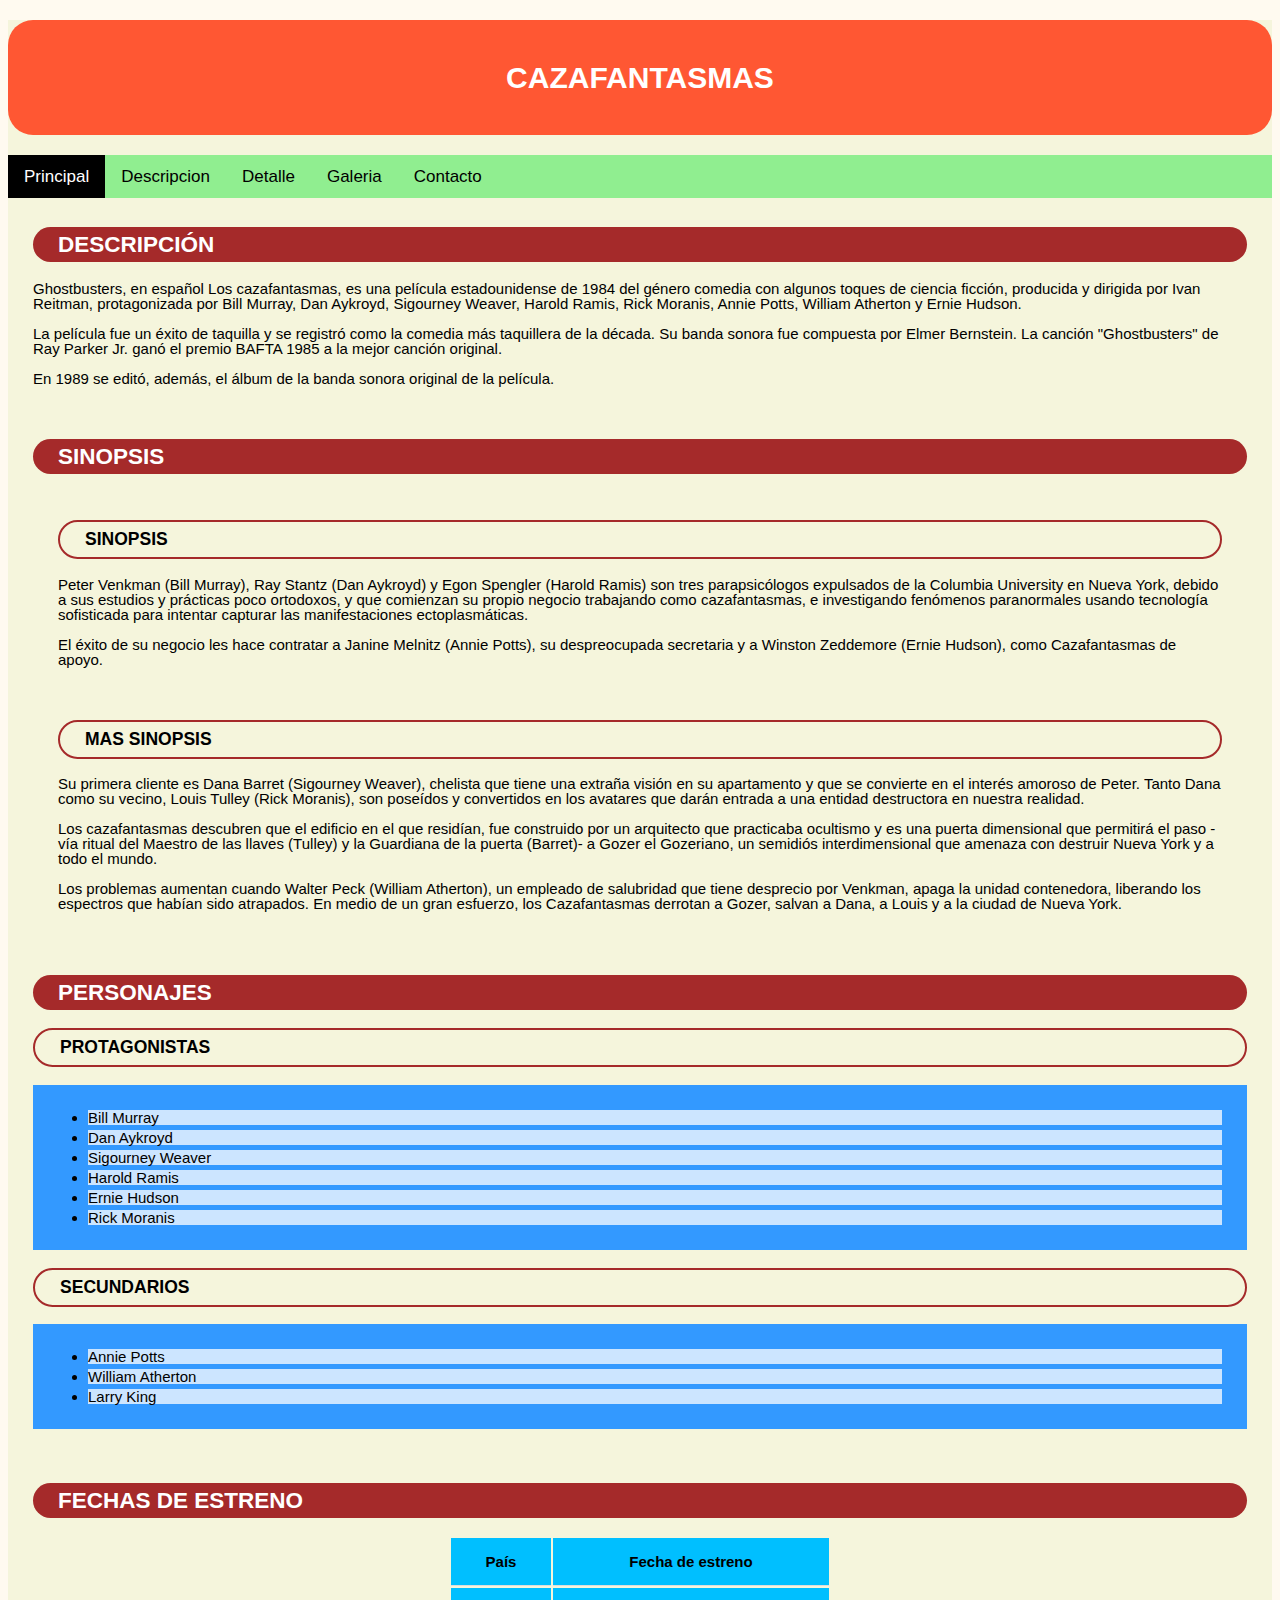
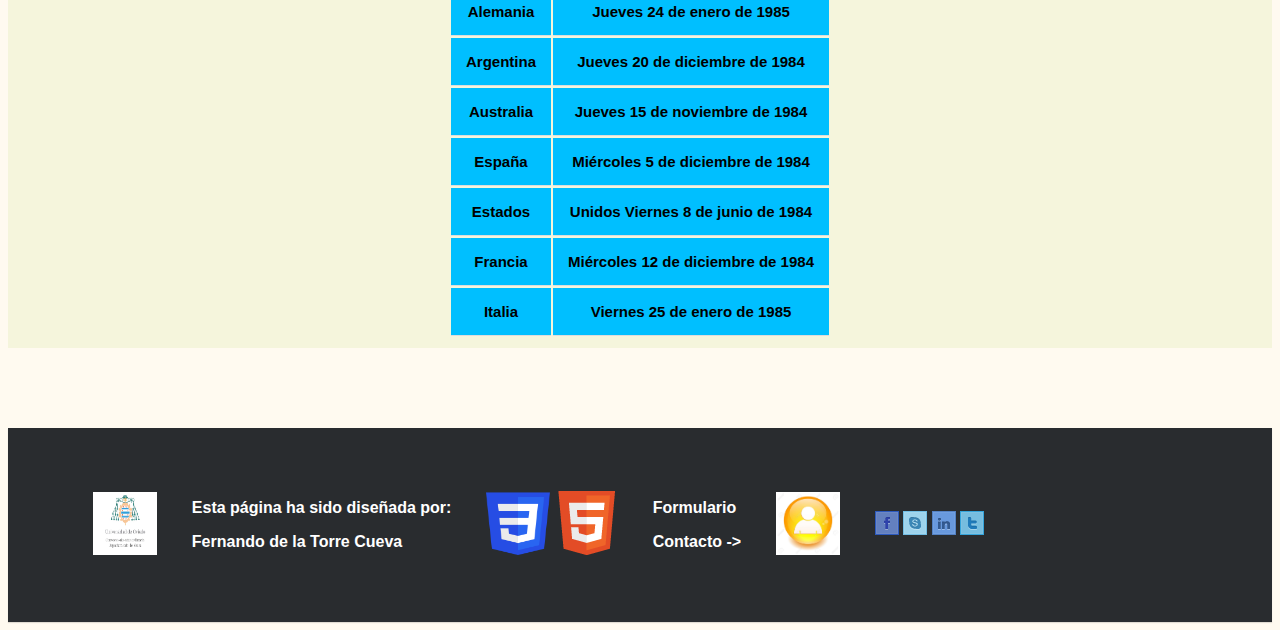
==== index.html @ 84526bf9 "new version" ====
<!DOCTYPE HTML>
<html lang="es">

<head>
    <script src="responsive.js"></script>
    <script src="cookies.js"></script>
    <link rel="stylesheet" type="text/css" href="estilo.css" />
    <link rel="stylesheet" href="https://maxcdn.bootstrapcdn.com/font-awesome/4.4.0/css/font-awesome.min.css">
    <meta charset="UTF-8">
    <meta name="description" content="SEW WEB PAGE">
    <meta name="keywords" content="HTML, CSS">
    <meta name="author" content="FERNANDO DE LA TORRE CUEVA- UO245182">
    <title>CAZAFANTASMAS</title>
</head>

<body>
    <main>
        <h1>CAZAFANTASMAS</h1>
        <nav class="nav" id="navbar">
            <a class="active">Principal</a>
            <a href="htmlAdicional1.html">Descripcion</a>
            <a href="htmlAdicional2.html">Detalle</a>
            <a href="galeria.html">Galeria</a>
            <a href="form.html">Contacto</a>
            <a href="javascript:void(0);" class="icon" onclick="responsive()">
                <i class="fa fa-bars">a</i>
            </a>
        </nav>
        <article>
            <h2>DESCRIPCIÓN</h2>
            <p>
                Ghostbusters, en español Los cazafantasmas, es una película estadounidense de 1984 del género comedia
                con
                algunos
                toques de ciencia ficción, producida y dirigida por Ivan Reitman, protagonizada por Bill Murray, Dan
                Aykroyd,
                Sigourney Weaver, Harold Ramis, Rick Moranis, Annie Potts, William Atherton y Ernie Hudson.
            </p>
            <p>
                La película fue un éxito de taquilla y se registró como la comedia más taquillera de la década.
                Su banda sonora fue compuesta por Elmer Bernstein. La canción "Ghostbusters" de Ray Parker Jr. ganó el
                premio
                BAFTA
                1985 a la mejor canción original.
            </p>
            <p>
                En 1989 se editó, además, el álbum de la banda sonora original de la película.
            </p>
        </article>
    </main>
    <section>
        <h2>SINOPSIS</h2>
        <article>
            <h3>SINOPSIS</h3>
            <p>
                Peter Venkman (Bill Murray), Ray Stantz (Dan Aykroyd) y Egon Spengler (Harold Ramis) son tres
                parapsicólogos
                expulsados de la Columbia University en Nueva York, debido a sus estudios y prácticas poco
                ortodoxos, y que
                comienzan su propio negocio trabajando como cazafantasmas, e investigando fenómenos paranormales
                usando
                tecnología
                sofisticada para intentar capturar las manifestaciones ectoplasmáticas.
            </p>
            <p>
                El éxito de su negocio les hace contratar a Janine Melnitz (Annie Potts), su despreocupada
                secretaria y a
                Winston
                Zeddemore (Ernie Hudson), como Cazafantasmas de apoyo.
            </p>
        </article>
        <article>
            <h3>MAS SINOPSIS</h3>
            <p>
                Su primera cliente es Dana Barret (Sigourney Weaver), chelista que tiene una extraña visión en su
                apartamento y
                que
                se convierte en el interés amoroso de Peter.
                Tanto Dana como su vecino, Louis Tulley (Rick Moranis), son poseídos y convertidos en los avatares
                que darán
                entrada
                a una entidad destructora en nuestra realidad.
            </p>
            <p>
                Los cazafantasmas descubren que el edificio en el que residían, fue construido por un arquitecto que
                practicaba
                ocultismo y es una puerta dimensional que permitirá el paso -vía ritual del Maestro de las llaves
                (Tulley) y
                la
                Guardiana de la puerta (Barret)- a Gozer el Gozeriano, un semidiós interdimensional que amenaza con
                destruir
                Nueva
                York y a todo el mundo.
            </p>
            <p>
                Los problemas aumentan cuando Walter Peck (William Atherton), un empleado de salubridad que tiene
                desprecio
                por
                Venkman, apaga la unidad contenedora, liberando los espectros que habían sido atrapados.
                En medio de un gran esfuerzo, los Cazafantasmas derrotan a Gozer, salvan a Dana, a Louis y a la
                ciudad de
                Nueva
                York.
            </p>
        </article>
    </section>
    <section>
        <h2>PERSONAJES</h2>
        <h3>Protagonistas</h3>
        <ul>
            <li>Bill Murray</li>
            <li> Dan Aykroyd</li>
            <li>Sigourney Weaver</li>
            <li>Harold Ramis</li>
            <li>Ernie Hudson</li>
            <li>Rick Moranis</li>
        </ul>
        <h3>Secundarios</h3>
        <ul>
            <li>Annie Potts</li>
            <li>William Atherton</li>
            <li>Larry King</li>
        </ul>
    </section>
    <section>
        <h2>Fechas de Estreno</h2>
        <table>
            <tr>
                <th>País</th>
                <th>Fecha de estreno</th>
            </tr>
            <tr>
                <th>Alemania</th>
                <th>Jueves 24 de enero de 1985</th>
            </tr>
            <tr>
                <th>Argentina</th>
                <th>Jueves 20 de diciembre de 1984</th>
            </tr>
            <tr>
                <th>Australia</th>
                <th>Jueves 15 de noviembre de 1984</th>
            </tr>
            <tr>
                <th>España</th>
                <th>Miércoles 5 de diciembre de 1984</th>
            </tr>
            <tr>
                <th>Estados</th>
                <th>Unidos Viernes 8 de junio de 1984</th>
            </tr>
            <tr>
                <th>Francia</th>
                <th>Miércoles 12 de diciembre de 1984</th>
            </tr>
            <tr>
                <th>Italia</th>
                <th>Viernes 25 de enero de 1985</th>
            </tr>
        </table>
    </section>

    <footer>
        <div class="footer-left">
            <a href=" http://uniovi.es">
                <img src="images/uniovi.PNG" alt="Pagina de la universidad de oviedo!" height="63" width="64" /></a>
        </div>
        <div class="footer-center">
            <p>
                Esta página ha sido diseñada por:

            </p>
            <p>
                Fernando de la Torre Cueva
            </p>
        </div>
        <div class="footer-right">
            <a href=" http://jigsaw.w3.org/css-validator/check/referer ">
                <img src="images/CSS3.png" alt="CSS Válido!" height="63" width="64" /></a>
            <a href="https://validator.w3.org/check?uri=referer">
                <img src="images/HTML5.png" alt=" HTML5 Válido!" /></a>
        </div>
        <div class="footer-center">
            <p>
                Formulario
            </p>
            <p>
                Contacto ->
            </p>
        </div>
        <div class="footer-right-plus">
            <a href="form.html">
                <img src="images/contacto.jpg" alt=" Icono contacto" height="63" width="64" />
            </a>
        </div>
        <div class="footer-right-plus-plus">
            <a href="#"><img src="images/icon-facebook.png" alt="facebook"></a>
            <a href="#"><img src="images/icon-skype.png" alt="youtube"></a>
            <a href="#"><img src="images/icon-linkedin.png" alt="linkedin"></a>
            <a href="#"><img src="images/icon-twitter.png" alt="instagram"></a>
        </div>
    </footer>
</body>

</html>
---- estilo.css ----
/*0,0,1*/
body {
    font: 400 15px Tahoma, sans-serif; 
    line-height: 1em;
    background-color: floralwhite;
}
/*0,0,1*/
h1 {
    background-color:#FF5733; 
    color: #fff;
    text-transform: uppercase;
    padding: 50px 25px;
    text-align: center;     
}
/*0,0,1*/
h2, h3{
    text-transform: uppercase;
    padding: 10px 25px;

}
/*0,0,1*/
h2{
  color: #fff;
  background-color:brown; 
}
/*0,0,1*/
h3{
  color: black;
  border: 2px solid brown;
}
/*0,0,1*/
h1, h2, h3{
  border-radius: 25px;
}
/*0,0,1*/
section{
    background-color:beige; 
    border: black;
    padding: 10px 25px;
}
/*0,0,1*/
article{
    padding: 10px 25px;
}
/*0,0,1*/
main{
    background-color: beige;
    border: black;
}
/*0,0,1*/
table{
  margin-left: auto;
  margin-right: auto;
  margin-top: auto;
  margin-bottom: auto;
  font: 300 15px Tahoma, sans-serif;
}
/*0,0,1*/
th, td {
    padding: 15px;
    text-align: center;
    border-bottom: 1px solid #ddd;
    background-color:deepskyblue;
  }
/*0,0,1*/
ul {
    background: #3399ff;
    padding: 20px;
  }
/*0,0,2*/ 
ul li {
    background: #cce5ff;
    margin-right: 5px;
    margin-top: 5px;
    margin-bottom: 5px;
    margin-left: 35px;
  }
/*0,1,0*/
.inline{
  display: inline-flex;
}
/*0,1,0*/
.nav {
  background-color:lightgreen;
  overflow: hidden;
}
/*0,0,2*/
nav a {
  float: left;
  display: block;
  color:black;
  text-align: center;
  padding: 14px 16px;
  text-decoration: none;
  font-size: 17px;
}
/*0,2,1*/
.nav a:hover {
  background-color: #ddd;
  color: black;
}
/*0,2,1*/
.nav a.active {
  background-color:black;
  color: white;
}
/*0,1,1*/
nav .icon {
  display: none;
}
/*0,0,1*/
footer{
  position: static;
  bottom: 0;
  background-color: #292c2f;
  box-shadow: 0 1px 1px 0 rgba(0, 0, 0, 0.12);
  box-sizing: border-box;
  width: 100%;
  font: bold 16px tahoma, sans-serif;
  padding: 55px 50px;
  margin-top: 80px;
  display: flex;
  align-items: center;

}

/*0,1,1*/
/*footer .footer-left,
footer .footer-center,
footer .footer-right,
footer .footer-right-plus,
footer .footer-right-plus-plus{
  color: white;
  vertical-align: top;
  background-color: #292c2f;
  padding-inline-start: 3%;
}*/


/*0,1,1*/
footer div{
  color: white;
  vertical-align: top;
  background-color: #292c2f;
  padding-inline-start: 3%;
}

/*0,1,0*/
.fa {
  display: inline-block;
  font: normal normal normal 14px/1 FontAwesome, sans-serif;
  text-rendering: auto;
}
@media screen and (max-width: 600px) {
  /*0,2,1*/
  .nav a:not(:first-child) {
    display: none;
  }
  /*0,2,1*/
  .nav a.icon {
    float: right;
    display: block;
  }
}
  
@media screen and (max-width: 600px) {
  /*0,2,0*/
  .nav.responsive {
    position: relative;
  }
  /*0,2,1*/
  .topnav.responsive a.icon {
    position: absolute;
    right: 0;
    top: 0;
  }
  /*0,2,1*/
  .nav.responsive a {
    float: none;
    display: block;
    text-align: left;
  }
}
/*0,1,1*/
img .inline{
  display: inline-flex;
}
/*0,1,0*/
.galeria {
  height: 350px;
  width: 220px;
  margin:0.5em auto;
  border: 1px solid #555;
  position: relative;  
}
/*0,1,1*/
.galeria img {
  position: absolute;
  top: 0;
  left: 0;
  opacity: 0;
}
/*0,2,1*/
.galeria input[type=radio] {
  position: relative;
  bottom: -320px;
  left: .5em;
}
/*0,5,2*/
.galeria input[type=radio]:nth-of-type(1):checked ~ img:nth-of-type(1) {
  opacity: 1;
}
/*0,5,2*/
.galeria input[type=radio]:nth-of-type(2):checked ~ img:nth-of-type(2) {
  opacity: 1;
}
/*0,5,2*/
.galeria input[type=radio]:nth-of-type(3):checked ~ img:nth-of-type(3) {
  opacity: 1;
}
/*0,5,2*/
.galeria input[type=radio]:nth-of-type(4):checked ~ img:nth-of-type(4) {
  opacity: 1;
}

/*0,0,1*/
video{
  width: 320px; 
  height: 240px;
}
/*0,0,1*/
#video{
  text-align:center;
}
/*0,0,2*/
#video h2{
  text-align: left;
  top: -10px;
}
/*0,0,1*/
#audio{
  text-align:center;
}
/*0,0,2*/
#audio h2{
  text-align: left;
}
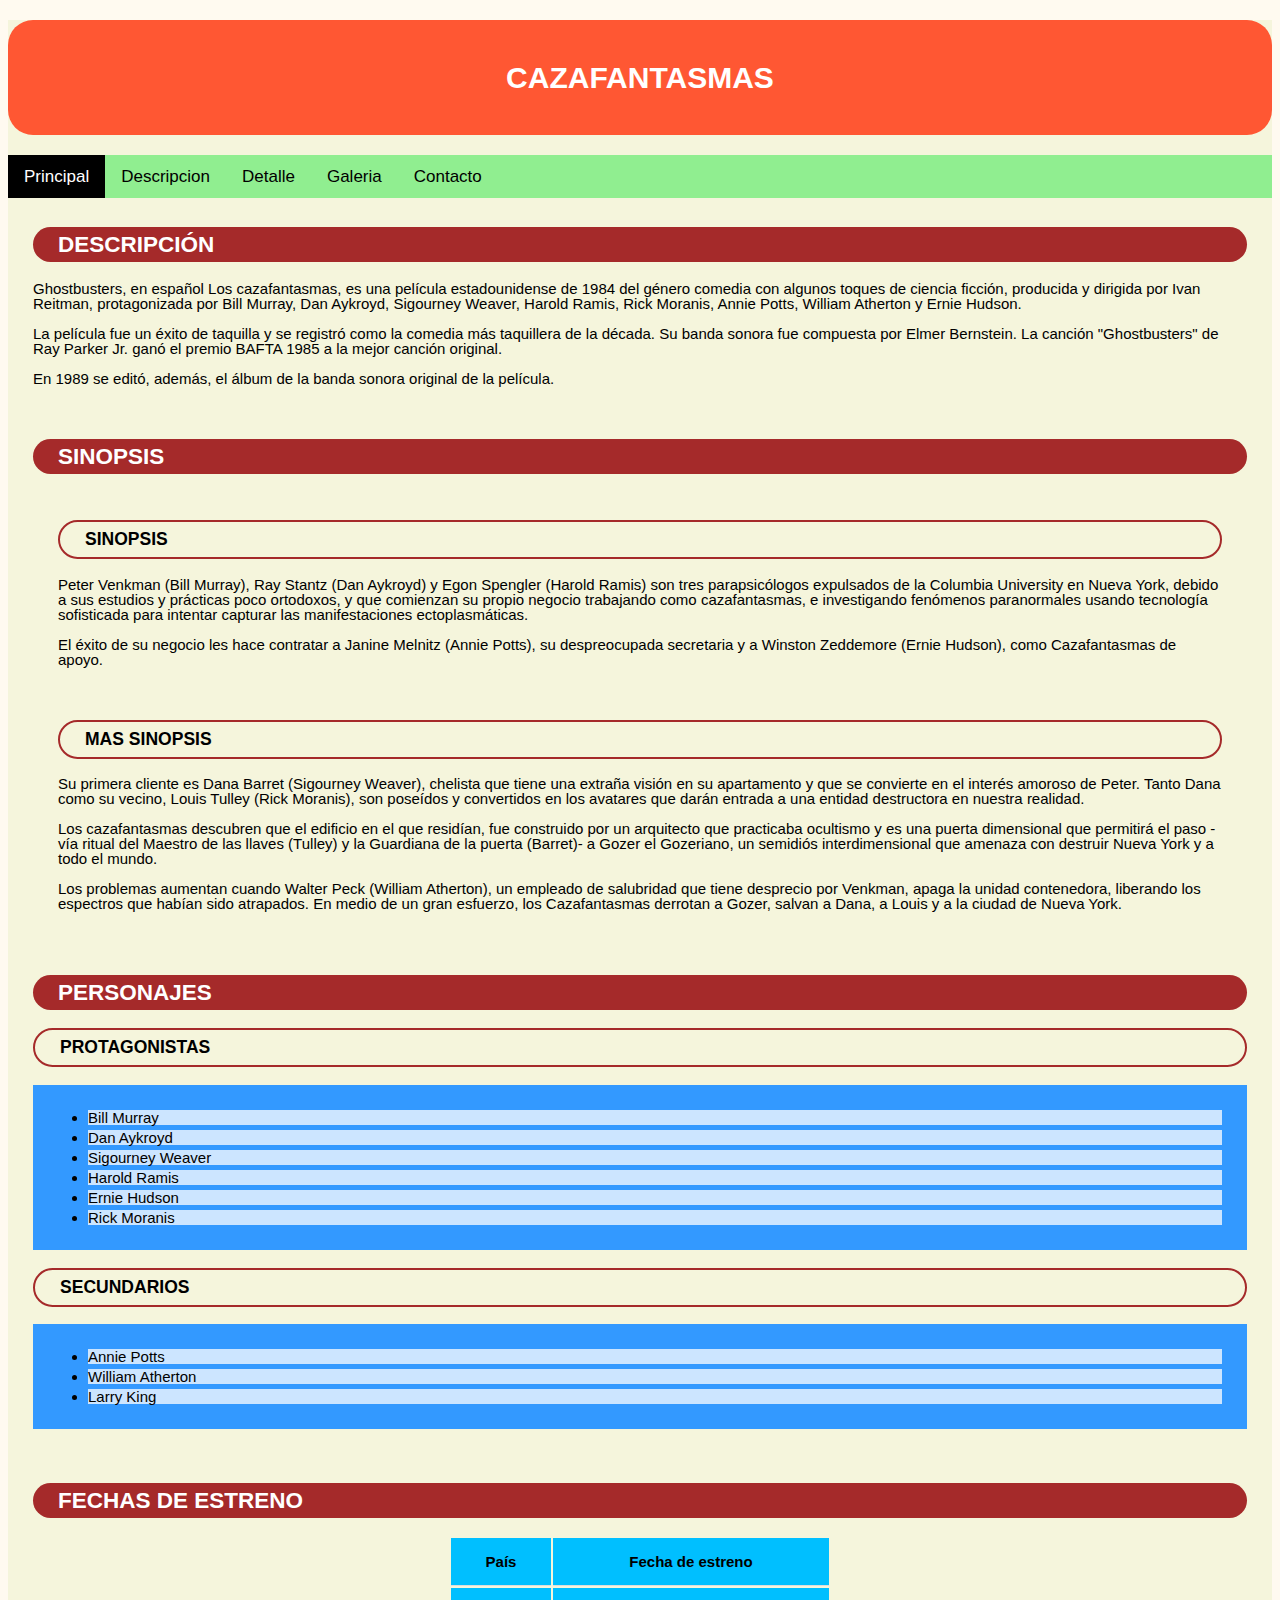
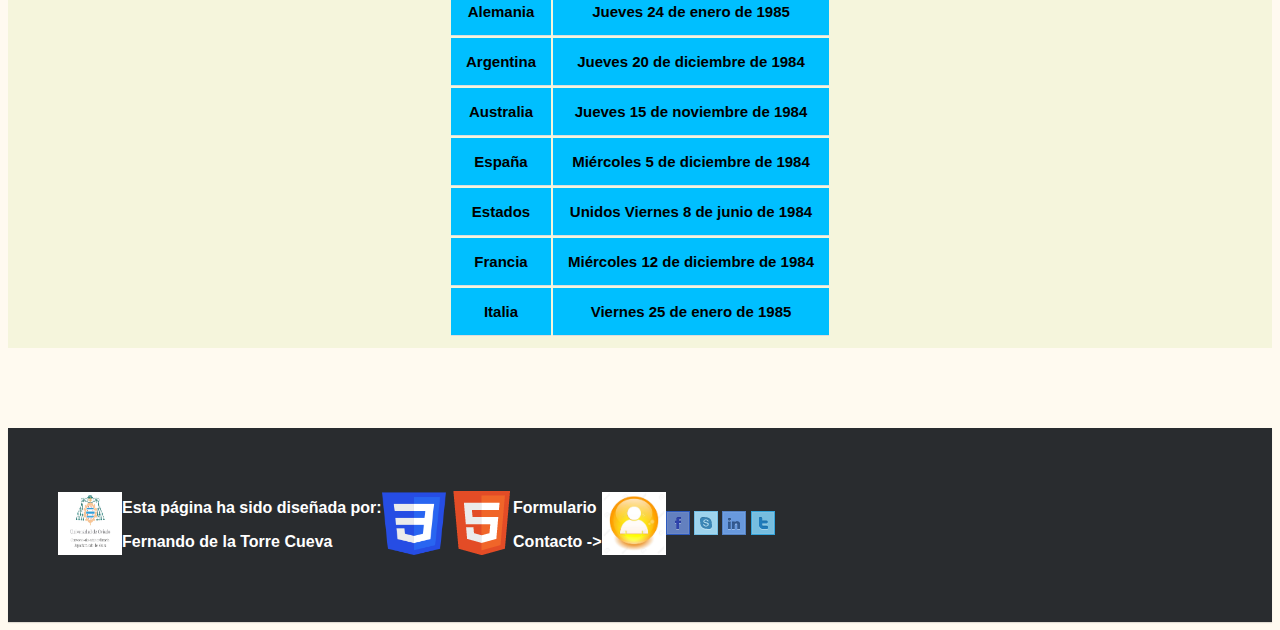
==== commit 1a309aad: "asfgzsdfg" ====
--- a/index.html
+++ b/index.html
@@ -23,7 +23,7 @@
             <a href="galeria.html">Galeria</a>
             <a href="form.html">Contacto</a>
             <a href="javascript:void(0);" class="icon" onclick="responsive()">
-                <i class="fa fa-bars">a</i>
+                <em class="fa fa-bars">a</em>
             </a>
         </nav>
         <article>
@@ -126,36 +126,36 @@
         <h2>Fechas de Estreno</h2>
         <table>
             <tr>
-                <th>País</th>
-                <th>Fecha de estreno</th>
-            </tr>
-            <tr>
-                <th>Alemania</th>
-                <th>Jueves 24 de enero de 1985</th>
-            </tr>
-            <tr>
-                <th>Argentina</th>
-                <th>Jueves 20 de diciembre de 1984</th>
-            </tr>
-            <tr>
-                <th>Australia</th>
-                <th>Jueves 15 de noviembre de 1984</th>
-            </tr>
-            <tr>
-                <th>España</th>
-                <th>Miércoles 5 de diciembre de 1984</th>
-            </tr>
-            <tr>
-                <th>Estados</th>
-                <th>Unidos Viernes 8 de junio de 1984</th>
-            </tr>
-            <tr>
-                <th>Francia</th>
-                <th>Miércoles 12 de diciembre de 1984</th>
-            </tr>
-            <tr>
-                <th>Italia</th>
-                <th>Viernes 25 de enero de 1985</th>
+                <th id="first">País</th>
+                <th id="second">Fecha de estreno</th>
+            </tr>
+            <tr>
+                <th headers="first">Alemania</th>
+                <th headers="second">Jueves 24 de enero de 1985</th>
+            </tr>
+            <tr>
+                <th headers="first">Argentina</th>
+                <th headers="second">Jueves 20 de diciembre de 1984</th>
+            </tr>
+            <tr>
+                <th headers="first">Australia</th>
+                <th headers="second">Jueves 15 de noviembre de 1984</th>
+            </tr>
+            <tr>
+                <th headers="first">España</th>
+                <th headers="second">Miércoles 5 de diciembre de 1984</th>
+            </tr>
+            <tr>
+                <th headers="first">Estados</th>
+                <th headers="second">Unidos Viernes 8 de junio de 1984</th>
+            </tr>
+            <tr>
+                <th headers="first">Francia</th>
+                <th headers="second">Miércoles 12 de diciembre de 1984</th>
+            </tr>
+            <tr>
+                <th headers="first">Italia</th>
+                <th headers="second">Viernes 25 de enero de 1985</th>
             </tr>
         </table>
     </section>
--- a/estilo.css
+++ b/estilo.css
@@ -142,7 +142,7 @@
   color: white;
   vertical-align: top;
   background-color: #292c2f;
-  padding-inline-start: 3%;
+  /* padding-inline-start: 3%; */
 }
 
 /*0,1,0*/
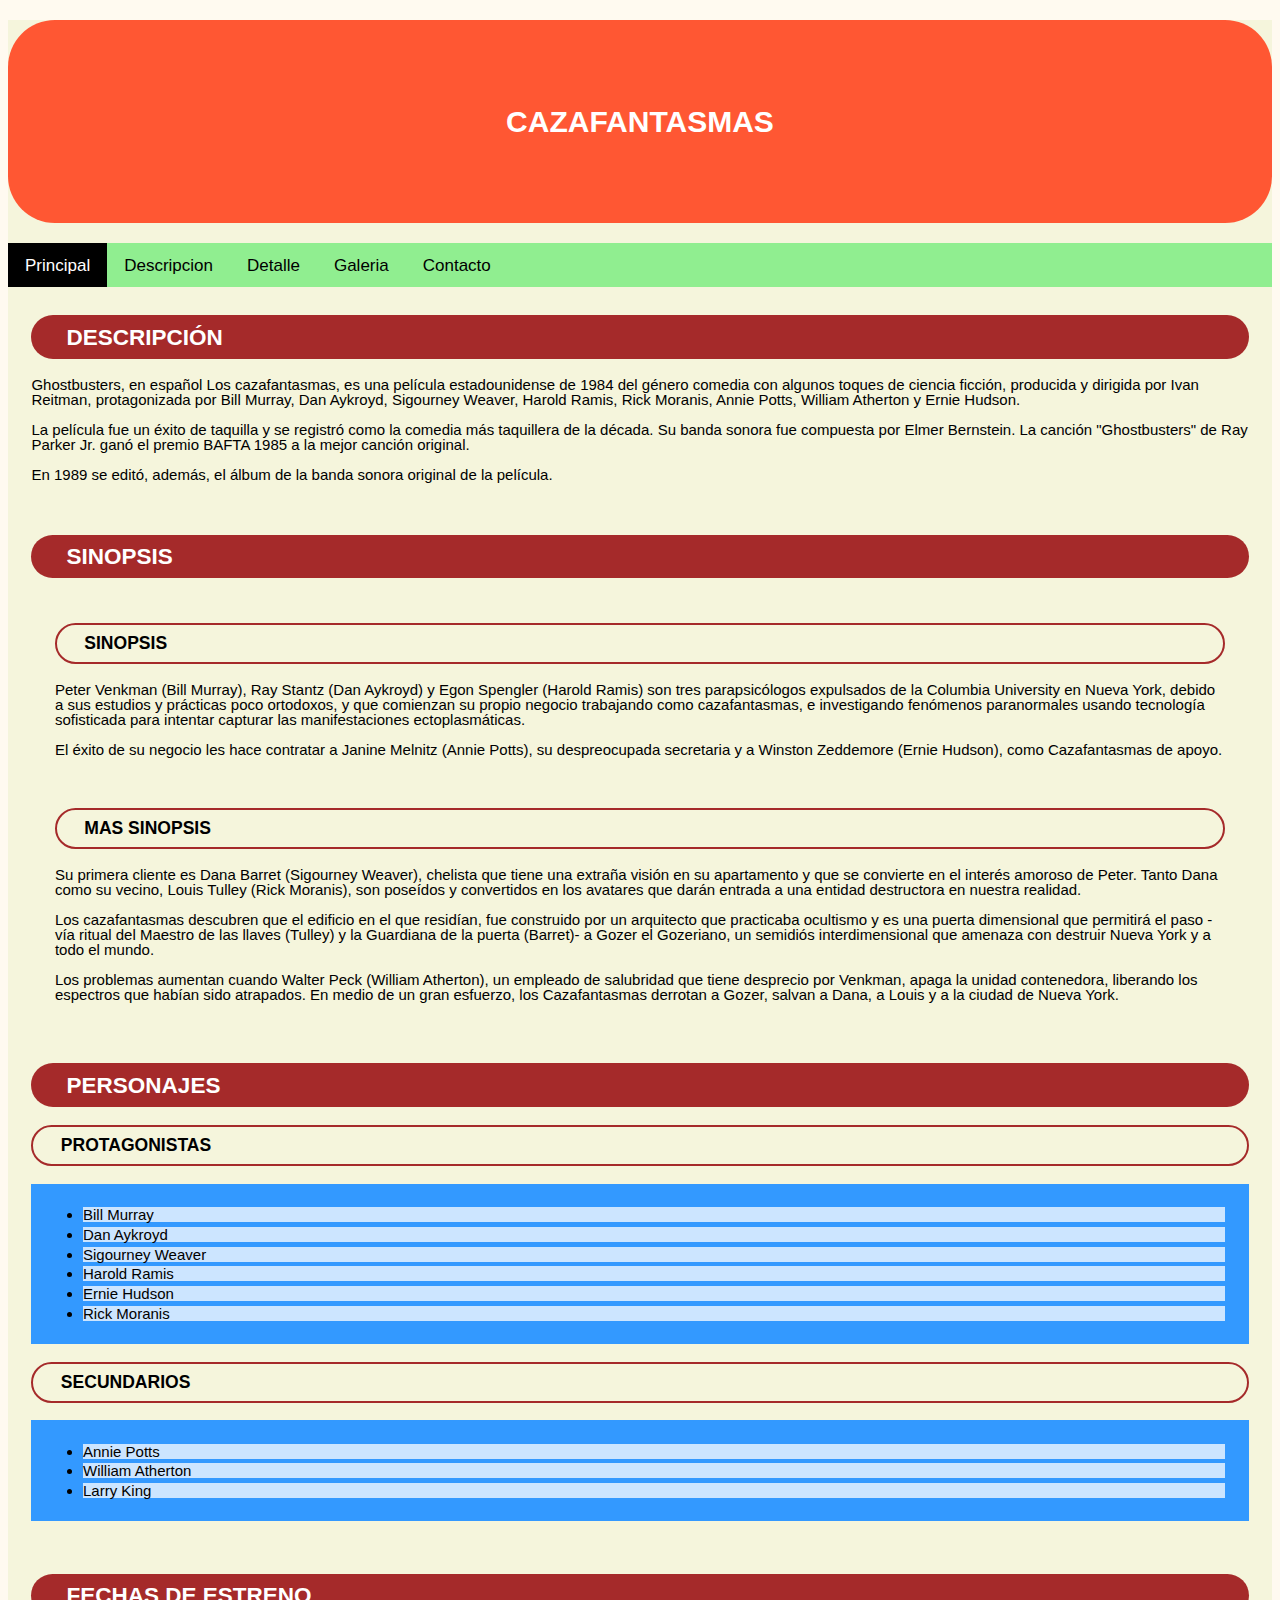
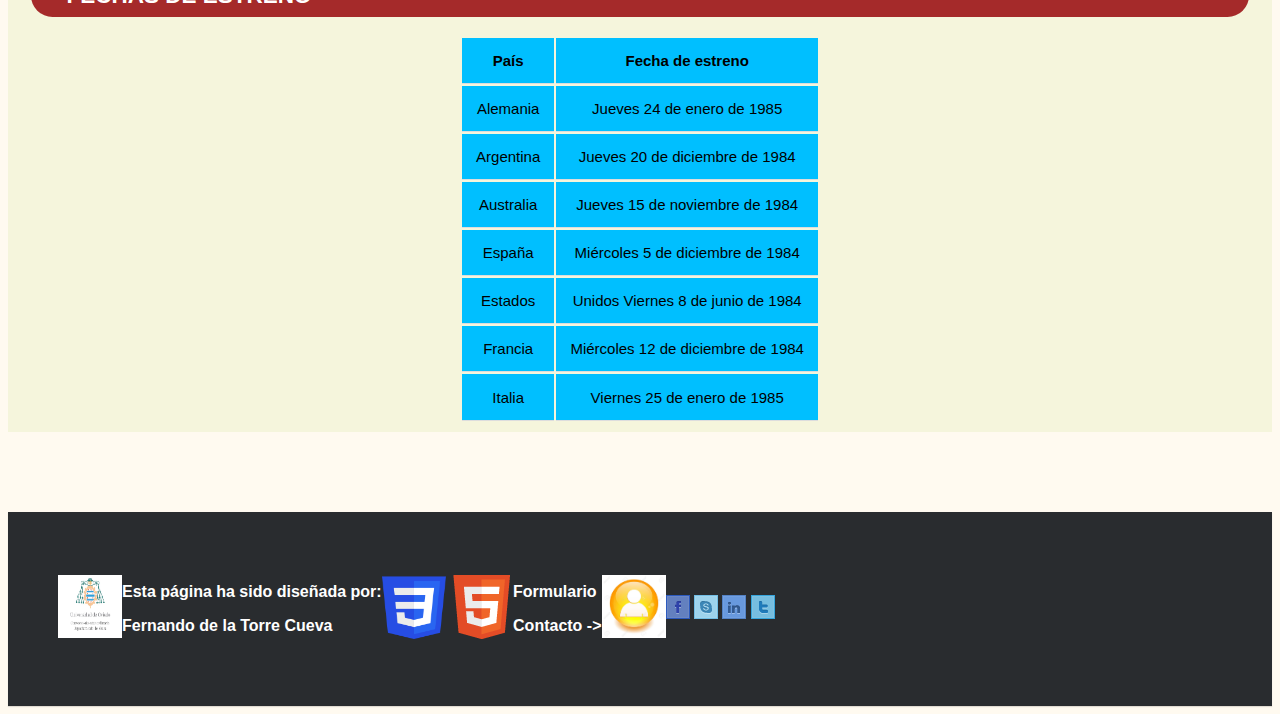
==== commit 8d4dd118: "semifin" ====
--- a/index.html
+++ b/index.html
@@ -16,15 +16,12 @@
 <body>
     <main>
         <h1>CAZAFANTASMAS</h1>
-        <nav class="nav" id="navbar">
+        <nav class="nav">
             <a class="active">Principal</a>
             <a href="htmlAdicional1.html">Descripcion</a>
             <a href="htmlAdicional2.html">Detalle</a>
             <a href="galeria.html">Galeria</a>
             <a href="form.html">Contacto</a>
-            <a href="javascript:void(0);" class="icon" onclick="responsive()">
-                <em class="fa fa-bars">a</em>
-            </a>
         </nav>
         <article>
             <h2>DESCRIPCIÓN</h2>
@@ -122,6 +119,7 @@
             <li>Larry King</li>
         </ul>
     </section>
+
     <section>
         <h2>Fechas de Estreno</h2>
         <table>
@@ -130,32 +128,32 @@
                 <th id="second">Fecha de estreno</th>
             </tr>
             <tr>
-                <th headers="first">Alemania</th>
-                <th headers="second">Jueves 24 de enero de 1985</th>
-            </tr>
-            <tr>
-                <th headers="first">Argentina</th>
-                <th headers="second">Jueves 20 de diciembre de 1984</th>
-            </tr>
-            <tr>
-                <th headers="first">Australia</th>
-                <th headers="second">Jueves 15 de noviembre de 1984</th>
-            </tr>
-            <tr>
-                <th headers="first">España</th>
-                <th headers="second">Miércoles 5 de diciembre de 1984</th>
-            </tr>
-            <tr>
-                <th headers="first">Estados</th>
-                <th headers="second">Unidos Viernes 8 de junio de 1984</th>
-            </tr>
-            <tr>
-                <th headers="first">Francia</th>
-                <th headers="second">Miércoles 12 de diciembre de 1984</th>
-            </tr>
-            <tr>
-                <th headers="first">Italia</th>
-                <th headers="second">Viernes 25 de enero de 1985</th>
+                <td headers="first">Alemania</td>
+                <td headers="second">Jueves 24 de enero de 1985</td>
+            </tr>
+            <tr>
+                <td headers="first">Argentina</td>
+                <td headers="second">Jueves 20 de diciembre de 1984</td>
+            </tr>
+            <tr>
+                <td headers="first">Australia</td>
+                <td headers="second">Jueves 15 de noviembre de 1984</td>
+            </tr>
+            <tr>
+                <td headers="first">España</td>
+                <td headers="second">Miércoles 5 de diciembre de 1984</td>
+            </tr>
+            <tr>
+                <td headers="first">Estados</td>
+                <td headers="second">Unidos Viernes 8 de junio de 1984</td>
+            </tr>
+            <tr>
+                <td headers="first">Francia</td>
+                <td headers="second">Miércoles 12 de diciembre de 1984</td>
+            </tr>
+            <tr>
+                <td headers="first">Italia</td>
+                <td headers="second">Viernes 25 de enero de 1985</td>
             </tr>
         </table>
     </section>
--- a/estilo.css
+++ b/estilo.css
@@ -1,250 +1,141 @@
 /*0,0,1*/
 body {
-    font: 400 15px Tahoma, sans-serif; 
-    line-height: 1em;
-    background-color: floralwhite;
+  font: 400 15px Tahoma, sans-serif; 
+  line-height: 1em;
+  background-color: floralwhite;
 }
 /*0,0,1*/
 h1 {
-    background-color:#FF5733; 
-    color: #fff;
-    text-transform: uppercase;
-    padding: 50px 25px;
-    text-align: center;     
+  background-color:#FF5733; 
+  color: #fff;
+  text-transform: uppercase;
+  padding: 3.125em 1.5625em;
+  text-align: center;     
 }
 /*0,0,1*/
 h2, h3{
-    text-transform: uppercase;
-    padding: 10px 25px;
-
+  text-transform: uppercase;
+  padding: 0.625em 1.5625em;
 }
 /*0,0,1*/
 h2{
-  color: #fff;
-  background-color:brown; 
+color: #fff;
+background-color:brown; 
 }
 /*0,0,1*/
 h3{
-  color: black;
-  border: 2px solid brown;
+color: black;
+border: 2px solid brown;
 }
 /*0,0,1*/
 h1, h2, h3{
-  border-radius: 25px;
+border-radius: 1.5625em;
 }
 /*0,0,1*/
 section{
-    background-color:beige; 
-    border: black;
-    padding: 10px 25px;
+  background-color:beige; 
+  border: black;
+  padding: 0.625em 1.5625em;
 }
 /*0,0,1*/
 article{
-    padding: 10px 25px;
+  padding: 0.625em 1.5625em;
 }
 /*0,0,1*/
 main{
-    background-color: beige;
-    border: black;
+  background-color: beige;
+  border: black;
 }
 /*0,0,1*/
 table{
-  margin-left: auto;
-  margin-right: auto;
-  margin-top: auto;
-  margin-bottom: auto;
-  font: 300 15px Tahoma, sans-serif;
+margin-left: auto;
+margin-right: auto;
+margin-top: auto;
+margin-bottom: auto;
+font: 300 15px Tahoma, sans-serif;
 }
 /*0,0,1*/
 th, td {
-    padding: 15px;
-    text-align: center;
-    border-bottom: 1px solid #ddd;
-    background-color:deepskyblue;
-  }
+  padding: 0.9375em;
+  text-align: center;
+  border-bottom: 1px solid #ddd;
+  background-color:deepskyblue;
+}
 /*0,0,1*/
 ul {
-    background: #3399ff;
-    padding: 20px;
-  }
+  background: #3399ff;
+  padding: 1.25em;
+}
 /*0,0,2*/ 
 ul li {
-    background: #cce5ff;
-    margin-right: 5px;
-    margin-top: 5px;
-    margin-bottom: 5px;
-    margin-left: 35px;
-  }
+  background: #cce5ff;
+  margin-right: 0.3125em;
+  margin-top: 0.3125em;
+  margin-bottom: 0.3125em;
+  margin-left: 2.1875em;
+}
 /*0,1,0*/
 .inline{
-  display: inline-flex;
+display: inline-flex;
 }
 /*0,1,0*/
 .nav {
-  background-color:lightgreen;
-  overflow: hidden;
+background-color:lightgreen;
+overflow: hidden;
 }
 /*0,0,2*/
 nav a {
-  float: left;
-  display: block;
-  color:black;
-  text-align: center;
-  padding: 14px 16px;
-  text-decoration: none;
-  font-size: 17px;
+float: left;
+display: block;
+color:black;
+text-align: center;
+padding: 0.875em 1em;
+text-decoration: none;
+font-size: 17px;
 }
 /*0,2,1*/
 .nav a:hover {
-  background-color: #ddd;
-  color: black;
+background-color: #ddd;
+color: black;
 }
 /*0,2,1*/
 .nav a.active {
-  background-color:black;
-  color: white;
+background-color:black;
+color: white;
 }
 /*0,1,1*/
 nav .icon {
-  display: none;
+display: none;
 }
 /*0,0,1*/
 footer{
-  position: static;
-  bottom: 0;
-  background-color: #292c2f;
-  box-shadow: 0 1px 1px 0 rgba(0, 0, 0, 0.12);
-  box-sizing: border-box;
-  width: 100%;
-  font: bold 16px tahoma, sans-serif;
-  padding: 55px 50px;
-  margin-top: 80px;
-  display: flex;
-  align-items: center;
+position: static;
+bottom: 0;
+background-color: #292c2f;
+box-shadow: 0 1px 1px 0 rgba(0, 0, 0, 0.12);
+box-sizing: border-box;
+width: 100%;
+font: bold 16px tahoma, sans-serif;
+padding: 3.4375em 3.125em;
+margin-top: 5em;
+display: flex;
+align-items: center;
 
 }
 
+/*0,0,2*/
+footer div{
+color: white;
+vertical-align: top;
+background-color: #292c2f;
+}
+
 /*0,1,1*/
-/*footer .footer-left,
-footer .footer-center,
-footer .footer-right,
-footer .footer-right-plus,
-footer .footer-right-plus-plus{
-  color: white;
-  vertical-align: top;
-  background-color: #292c2f;
-  padding-inline-start: 3%;
-}*/
+img .inline{
+display: inline-flex;
+}
 
 
-/*0,1,1*/
-footer div{
-  color: white;
-  vertical-align: top;
-  background-color: #292c2f;
-  /* padding-inline-start: 3%; */
-}
-
-/*0,1,0*/
-.fa {
-  display: inline-block;
-  font: normal normal normal 14px/1 FontAwesome, sans-serif;
-  text-rendering: auto;
-}
-@media screen and (max-width: 600px) {
-  /*0,2,1*/
-  .nav a:not(:first-child) {
-    display: none;
-  }
-  /*0,2,1*/
-  .nav a.icon {
-    float: right;
-    display: block;
-  }
-}
-  
-@media screen and (max-width: 600px) {
-  /*0,2,0*/
-  .nav.responsive {
-    position: relative;
-  }
-  /*0,2,1*/
-  .topnav.responsive a.icon {
-    position: absolute;
-    right: 0;
-    top: 0;
-  }
-  /*0,2,1*/
-  .nav.responsive a {
-    float: none;
-    display: block;
-    text-align: left;
-  }
-}
-/*0,1,1*/
-img .inline{
-  display: inline-flex;
-}
-/*0,1,0*/
-.galeria {
-  height: 350px;
-  width: 220px;
-  margin:0.5em auto;
-  border: 1px solid #555;
-  position: relative;  
-}
-/*0,1,1*/
-.galeria img {
-  position: absolute;
-  top: 0;
-  left: 0;
-  opacity: 0;
-}
-/*0,2,1*/
-.galeria input[type=radio] {
-  position: relative;
-  bottom: -320px;
-  left: .5em;
-}
-/*0,5,2*/
-.galeria input[type=radio]:nth-of-type(1):checked ~ img:nth-of-type(1) {
-  opacity: 1;
-}
-/*0,5,2*/
-.galeria input[type=radio]:nth-of-type(2):checked ~ img:nth-of-type(2) {
-  opacity: 1;
-}
-/*0,5,2*/
-.galeria input[type=radio]:nth-of-type(3):checked ~ img:nth-of-type(3) {
-  opacity: 1;
-}
-/*0,5,2*/
-.galeria input[type=radio]:nth-of-type(4):checked ~ img:nth-of-type(4) {
-  opacity: 1;
-}
-
-/*0,0,1*/
-video{
-  width: 320px; 
-  height: 240px;
-}
-/*0,0,1*/
-#video{
-  text-align:center;
-}
-/*0,0,2*/
-#video h2{
-  text-align: left;
-  top: -10px;
-}
-/*0,0,1*/
-#audio{
-  text-align:center;
-}
-/*0,0,2*/
-#audio h2{
-  text-align: left;
-}
 
  
 
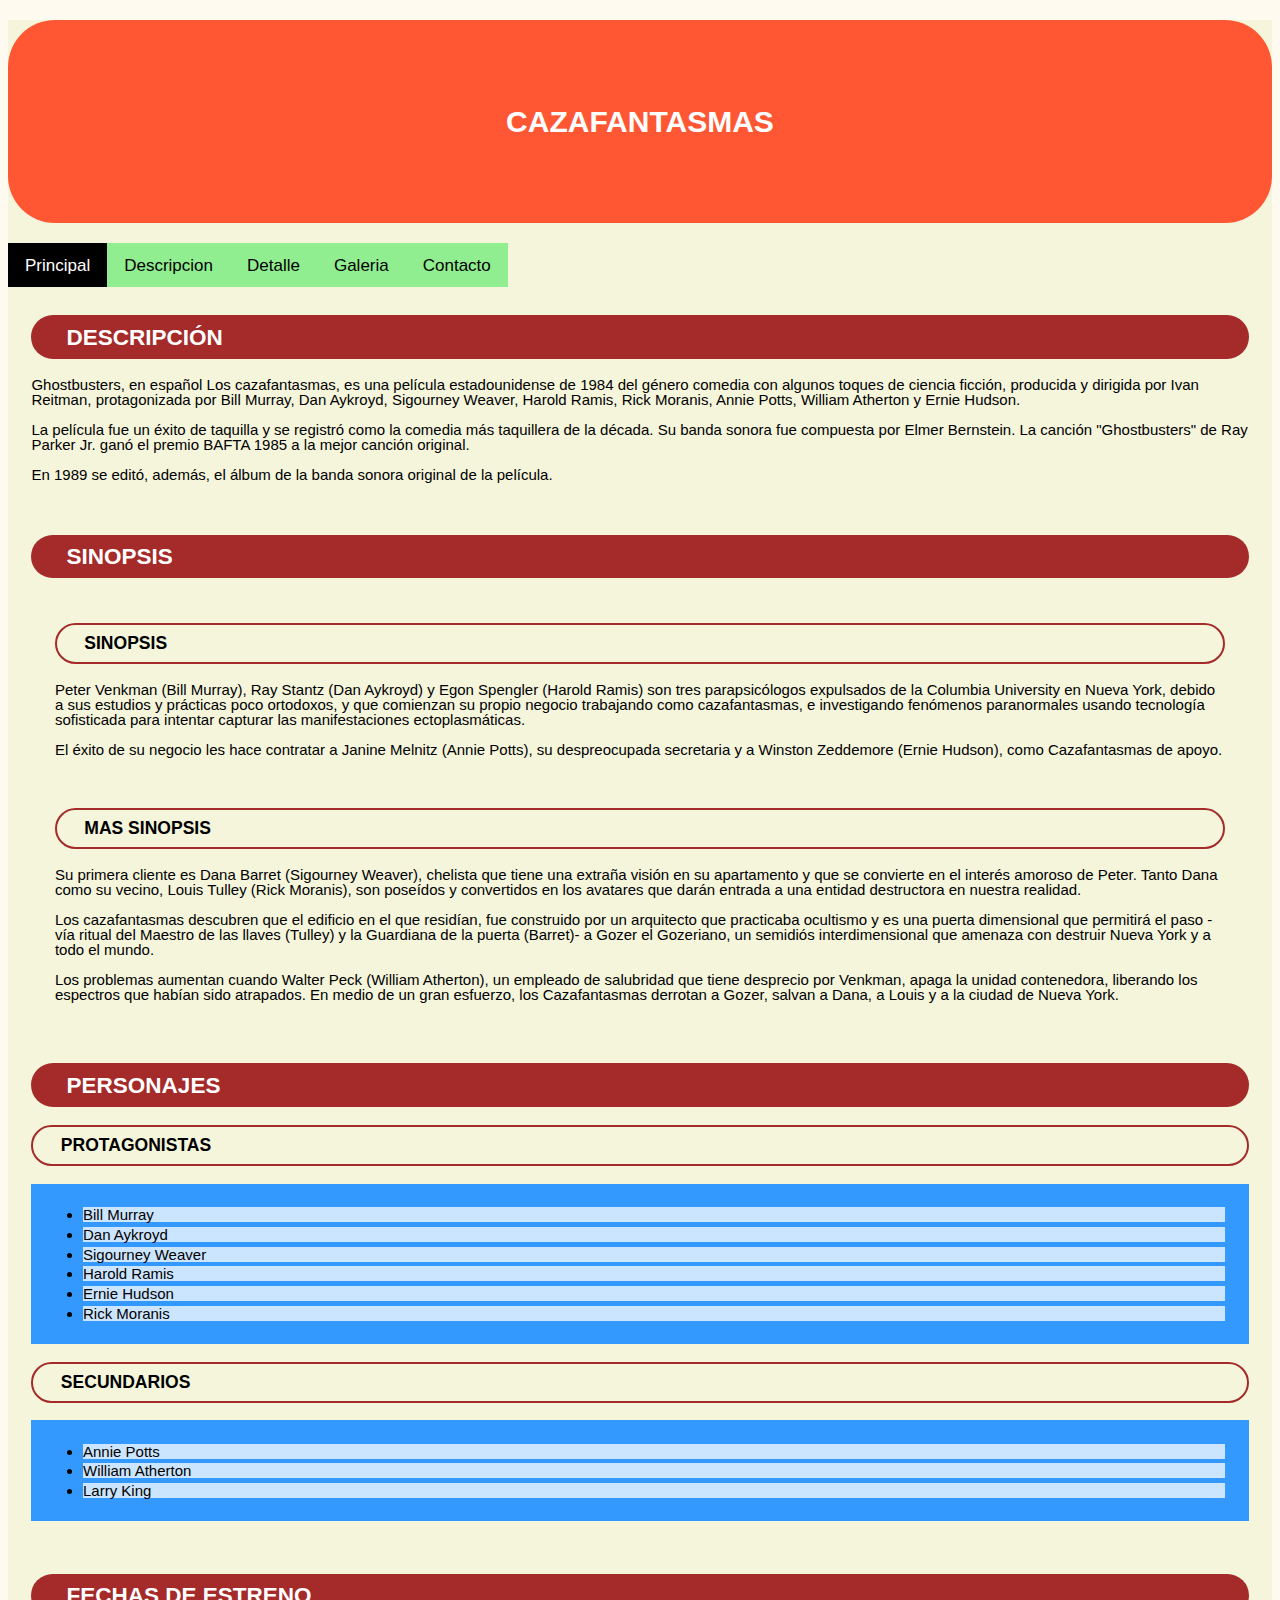
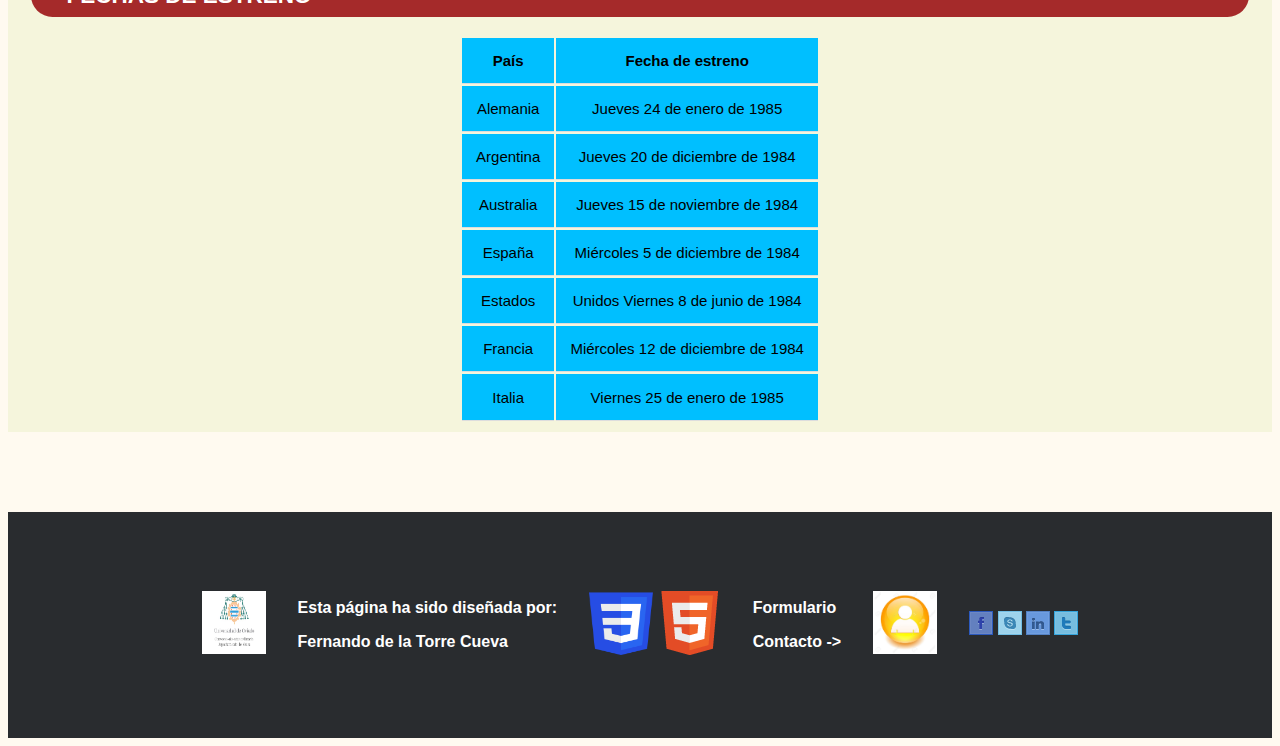
==== commit ef70a59a: "cadi entrega" ====
--- a/index.html
+++ b/index.html
@@ -16,7 +16,7 @@
 <body>
     <main>
         <h1>CAZAFANTASMAS</h1>
-        <nav class="nav">
+        <nav>
             <a class="active">Principal</a>
             <a href="htmlAdicional1.html">Descripcion</a>
             <a href="htmlAdicional2.html">Detalle</a>
@@ -159,7 +159,7 @@
     </section>
 
     <footer>
-        <div class="footer-left">
+        <div class="footer">
             <a href=" http://uniovi.es">
                 <img src="images/uniovi.PNG" alt="Pagina de la universidad de oviedo!" height="63" width="64" /></a>
         </div>
@@ -172,13 +172,13 @@
                 Fernando de la Torre Cueva
             </p>
         </div>
-        <div class="footer-right">
+        <div>
             <a href=" http://jigsaw.w3.org/css-validator/check/referer ">
                 <img src="images/CSS3.png" alt="CSS Válido!" height="63" width="64" /></a>
             <a href="https://validator.w3.org/check?uri=referer">
                 <img src="images/HTML5.png" alt=" HTML5 Válido!" /></a>
         </div>
-        <div class="footer-center">
+        <div>
             <p>
                 Formulario
             </p>
@@ -186,12 +186,12 @@
                 Contacto ->
             </p>
         </div>
-        <div class="footer-right-plus">
+        <div>
             <a href="form.html">
                 <img src="images/contacto.jpg" alt=" Icono contacto" height="63" width="64" />
             </a>
         </div>
-        <div class="footer-right-plus-plus">
+        <div>
             <a href="#"><img src="images/icon-facebook.png" alt="facebook"></a>
             <a href="#"><img src="images/icon-skype.png" alt="youtube"></a>
             <a href="#"><img src="images/icon-linkedin.png" alt="linkedin"></a>
@@ -200,4 +200,7 @@
     </footer>
 </body>
 
-</html>+</html>
+
+
+
--- a/estilo.css
+++ b/estilo.css
@@ -34,7 +34,6 @@
 /*0,0,1*/
 section{
   background-color:beige; 
-  border: black;
   padding: 0.625em 1.5625em;
 }
 /*0,0,1*/
@@ -74,18 +73,15 @@
   margin-bottom: 0.3125em;
   margin-left: 2.1875em;
 }
+
 /*0,1,0*/
-.inline{
-display: inline-flex;
-}
-/*0,1,0*/
-.nav {
+nav {
 background-color:lightgreen;
 overflow: hidden;
+display: inline-flex;
 }
 /*0,0,2*/
 nav a {
-float: left;
 display: block;
 color:black;
 text-align: center;
@@ -94,33 +90,26 @@
 font-size: 17px;
 }
 /*0,2,1*/
-.nav a:hover {
+nav a:hover {
 background-color: #ddd;
 color: black;
 }
 /*0,2,1*/
-.nav a.active {
+nav a.active {
 background-color:black;
 color: white;
 }
-/*0,1,1*/
-nav .icon {
-display: none;
-}
+
 /*0,0,1*/
 footer{
-position: static;
-bottom: 0;
 background-color: #292c2f;
-box-shadow: 0 1px 1px 0 rgba(0, 0, 0, 0.12);
-box-sizing: border-box;
-width: 100%;
 font: bold 16px tahoma, sans-serif;
 padding: 3.4375em 3.125em;
 margin-top: 5em;
 display: flex;
 align-items: center;
-
+justify-content:center;
+flex-flow: row wrap;
 }
 
 /*0,0,2*/
@@ -128,12 +117,22 @@
 color: white;
 vertical-align: top;
 background-color: #292c2f;
+padding: 1em;
 }
 
-/*0,1,1*/
-img .inline{
-display: inline-flex;
+/*0,1,0*/
+.inline{
+  display: inline-flex;
+  }
+
+.inline img{
+  width: 12em;
+  height: 10.5em;
+  align-self: center;
+  padding: 1em;
 }
+
+
 
 
 
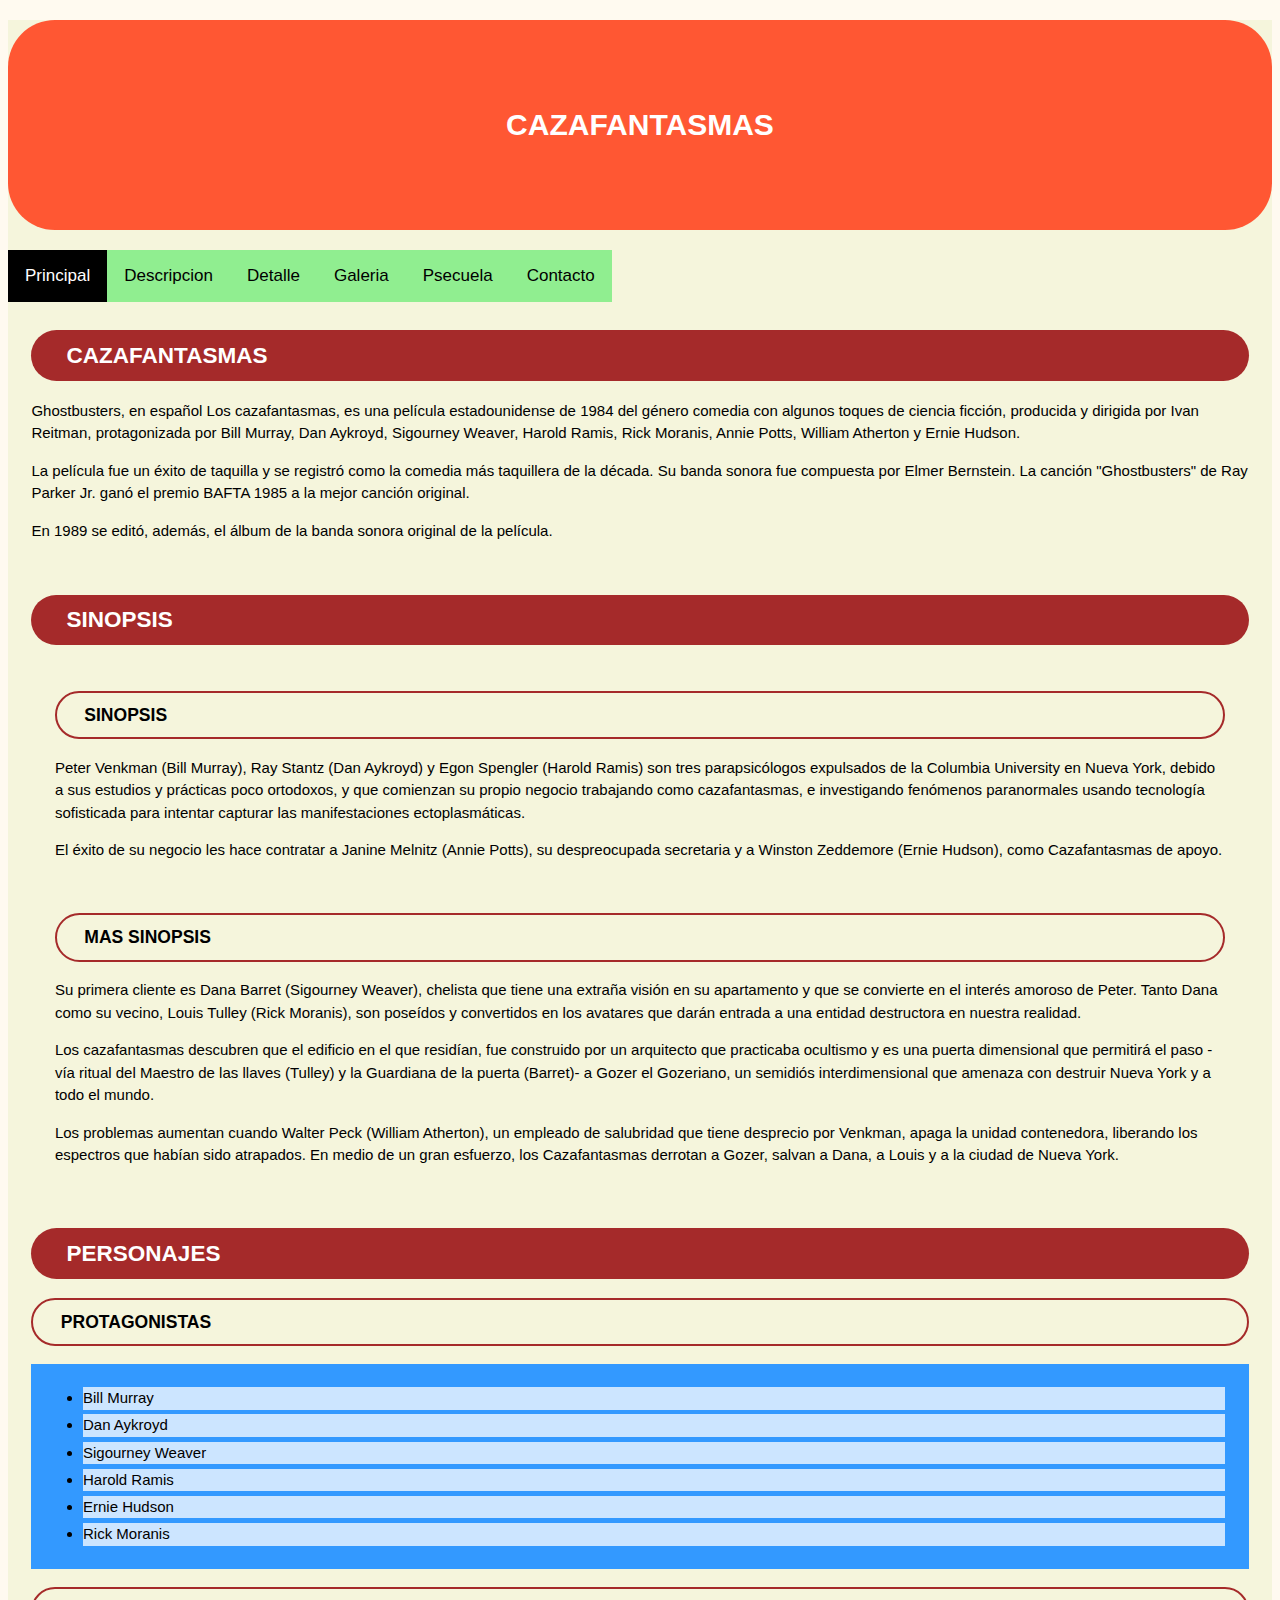
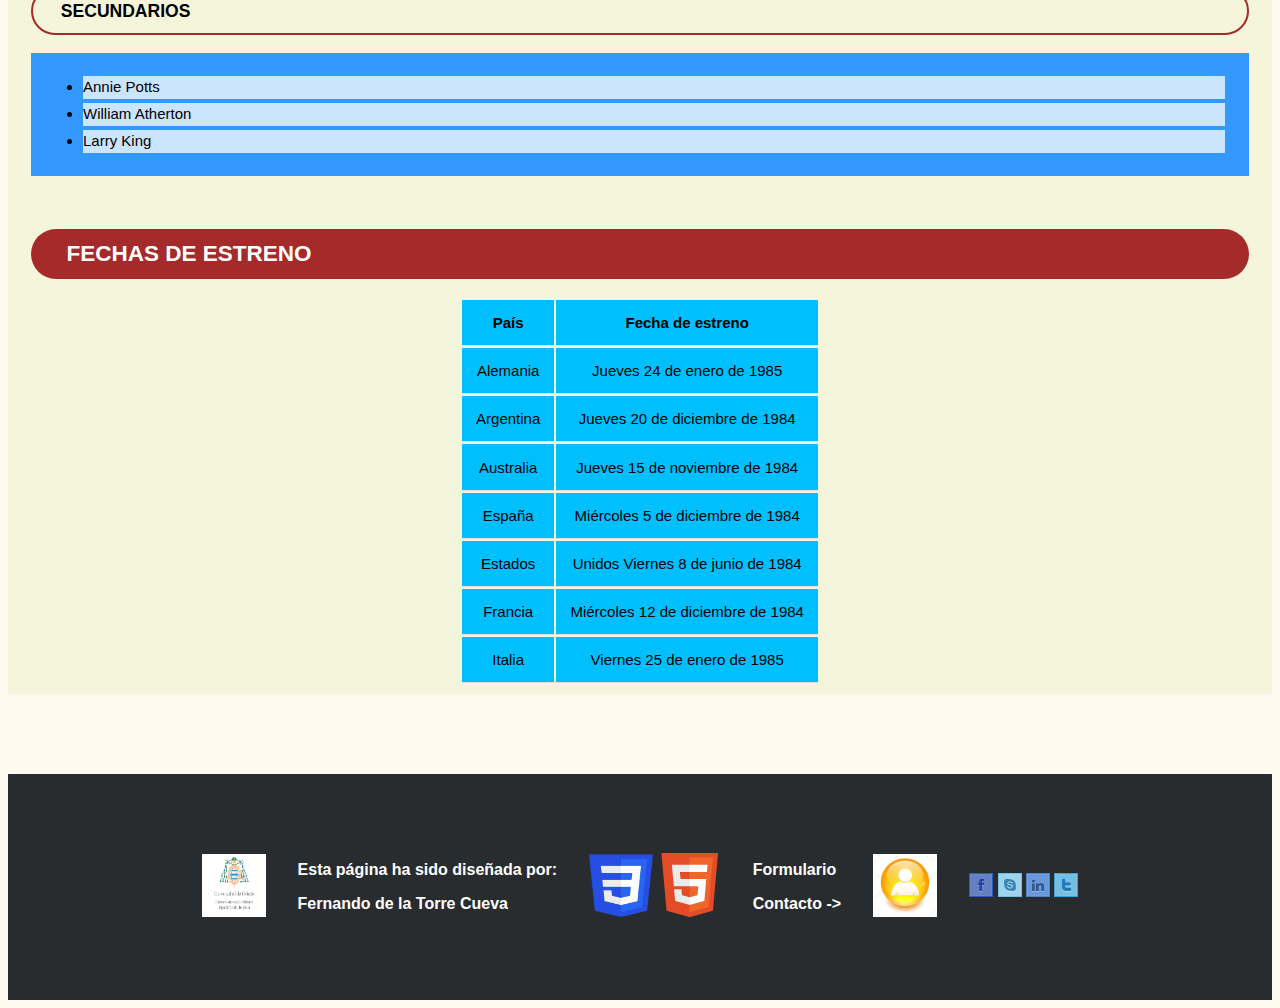
==== commit 0bfd5946: "entrega fin" ====
--- a/index.html
+++ b/index.html
@@ -21,10 +21,11 @@
             <a href="htmlAdicional1.html">Descripcion</a>
             <a href="htmlAdicional2.html">Detalle</a>
             <a href="galeria.html">Galeria</a>
+            <a href="psecuela.html">Psecuela</a>
             <a href="form.html">Contacto</a>
         </nav>
         <article>
-            <h2>DESCRIPCIÓN</h2>
+            <h2>CAZAFANTASMAS</h2>
             <p>
                 Ghostbusters, en español Los cazafantasmas, es una película estadounidense de 1984 del género comedia
                 con
--- a/estilo.css
+++ b/estilo.css
@@ -1,7 +1,7 @@
 /*0,0,1*/
 body {
   font: 400 15px Tahoma, sans-serif; 
-  line-height: 1em;
+  line-height: 1.5em;
   background-color: floralwhite;
 }
 /*0,0,1*/
@@ -131,7 +131,10 @@
   align-self: center;
   padding: 1em;
 }
-
+/*0,2,3*/
+table tr.puntuacion > td:not(:first-child){
+  color: red;
+}
 
 
 
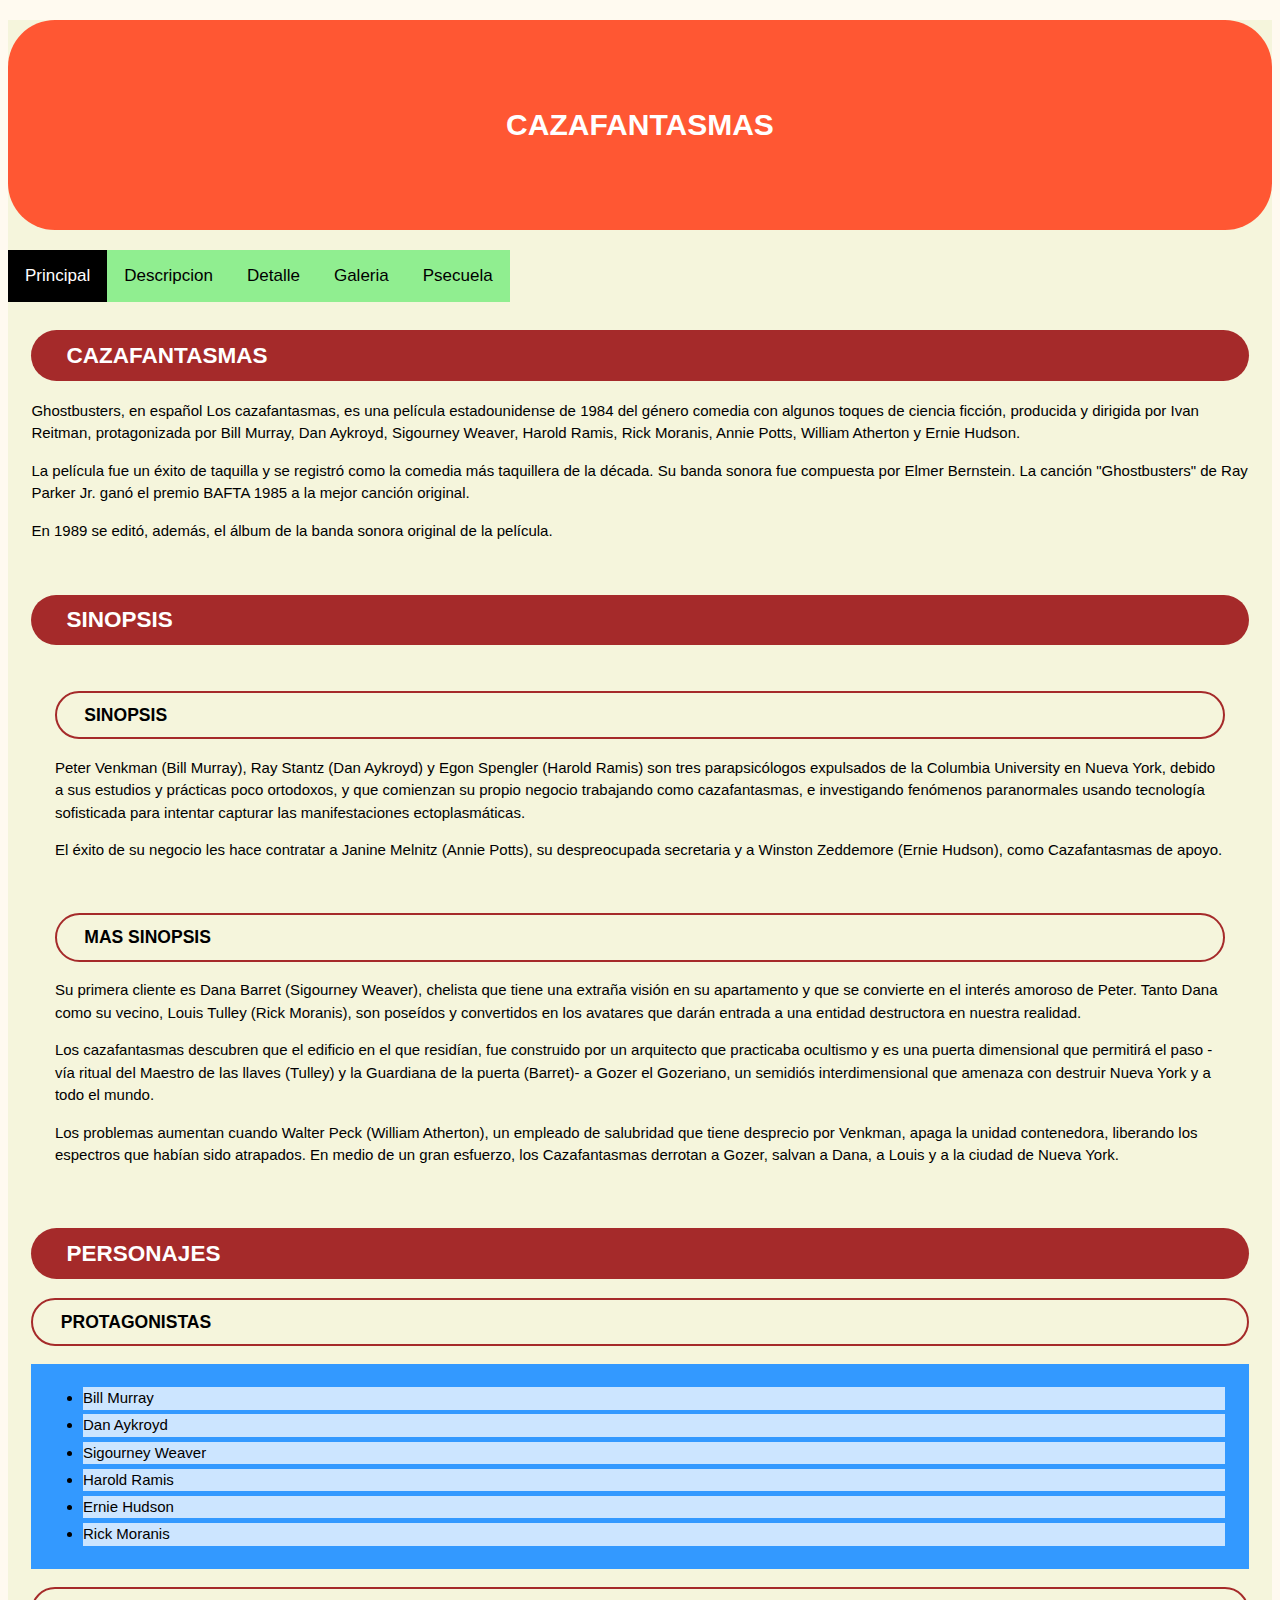
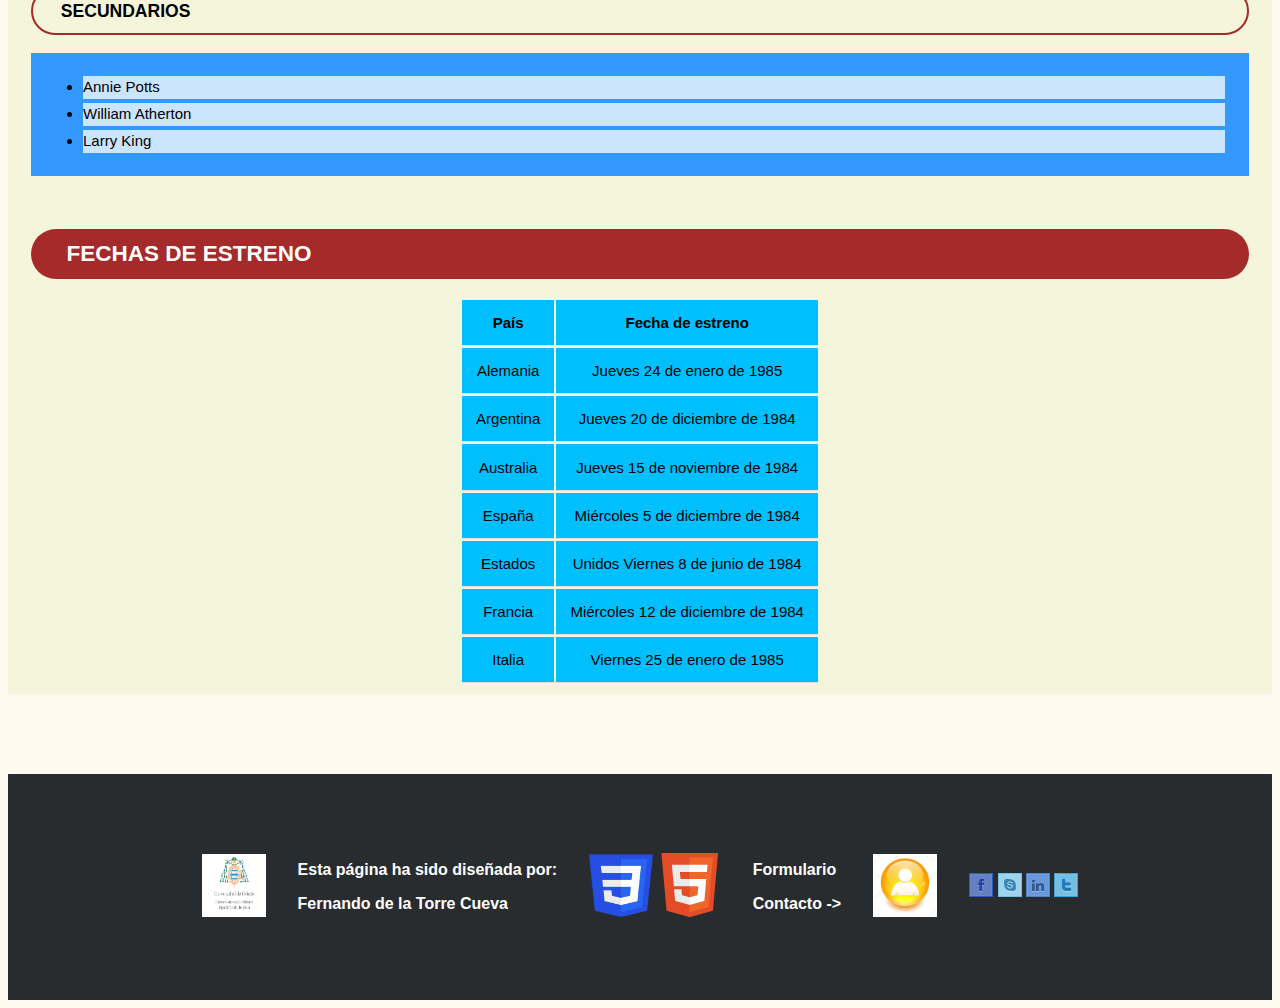
==== commit d471feb4: "g" ====
--- a/index.html
+++ b/index.html
@@ -2,10 +2,7 @@
 <html lang="es">
 
 <head>
-    <script src="responsive.js"></script>
-    <script src="cookies.js"></script>
     <link rel="stylesheet" type="text/css" href="estilo.css" />
-    <link rel="stylesheet" href="https://maxcdn.bootstrapcdn.com/font-awesome/4.4.0/css/font-awesome.min.css">
     <meta charset="UTF-8">
     <meta name="description" content="SEW WEB PAGE">
     <meta name="keywords" content="HTML, CSS">
@@ -22,7 +19,6 @@
             <a href="htmlAdicional2.html">Detalle</a>
             <a href="galeria.html">Galeria</a>
             <a href="psecuela.html">Psecuela</a>
-            <a href="form.html">Contacto</a>
         </nav>
         <article>
             <h2>CAZAFANTASMAS</h2>
@@ -162,7 +158,7 @@
     <footer>
         <div class="footer">
             <a href=" http://uniovi.es">
-                <img src="images/uniovi.PNG" alt="Pagina de la universidad de oviedo!" height="63" width="64" /></a>
+                <img src="multimedia/uniovi.PNG" alt="Pagina de la universidad de oviedo!" height="63" width="64" /></a>
         </div>
         <div class="footer-center">
             <p>
@@ -175,9 +171,9 @@
         </div>
         <div>
             <a href=" http://jigsaw.w3.org/css-validator/check/referer ">
-                <img src="images/CSS3.png" alt="CSS Válido!" height="63" width="64" /></a>
+                <img src="multimedia/CSS3.png" alt="CSS Válido!" height="63" width="64" /></a>
             <a href="https://validator.w3.org/check?uri=referer">
-                <img src="images/HTML5.png" alt=" HTML5 Válido!" /></a>
+                <img src="multimedia/HTML5.png" alt=" HTML5 Válido!" /></a>
         </div>
         <div>
             <p>
@@ -188,15 +184,15 @@
             </p>
         </div>
         <div>
-            <a href="form.html">
-                <img src="images/contacto.jpg" alt=" Icono contacto" height="63" width="64" />
+            <a href="index.html">
+                <img src="multimedia/contacto.jpg" alt=" Icono contacto" height="63" width="64" />
             </a>
         </div>
         <div>
-            <a href="#"><img src="images/icon-facebook.png" alt="facebook"></a>
-            <a href="#"><img src="images/icon-skype.png" alt="youtube"></a>
-            <a href="#"><img src="images/icon-linkedin.png" alt="linkedin"></a>
-            <a href="#"><img src="images/icon-twitter.png" alt="instagram"></a>
+            <a href="#"><img src="multimedia/icon-facebook.png" alt="facebook"></a>
+            <a href="#"><img src="multimedia/icon-skype.png" alt="youtube"></a>
+            <a href="#"><img src="multimedia/icon-linkedin.png" alt="linkedin"></a>
+            <a href="#"><img src="multimedia/icon-twitter.png" alt="instagram"></a>
         </div>
     </footer>
 </body>
--- a/estilo.css
+++ b/estilo.css
@@ -74,7 +74,7 @@
   margin-left: 2.1875em;
 }
 
-/*0,1,0*/
+/*0,0,1*/
 nav {
 background-color:lightgreen;
 overflow: hidden;
@@ -124,7 +124,7 @@
 .inline{
   display: inline-flex;
   }
-
+/*0,1,1*/
 .inline img{
   width: 12em;
   height: 10.5em;
@@ -133,7 +133,7 @@
 }
 /*0,2,3*/
 table tr.puntuacion > td:not(:first-child){
-  color: red;
+  font-weight: bold;
 }
 
 
